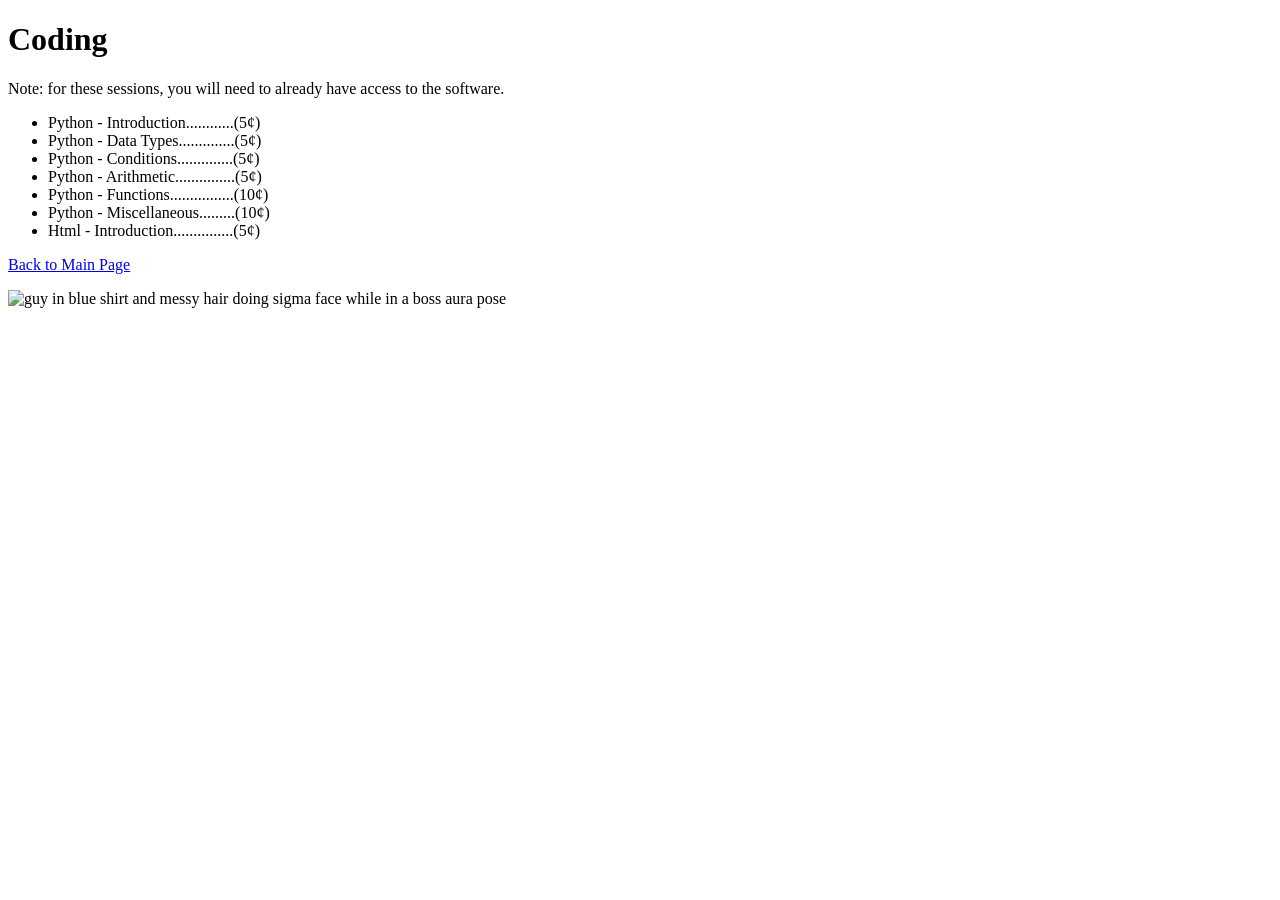
==== coding.html @ 0989200a "Add Tutoring Pages" ====
<!DOCTYPE html>
<html lang="en">
<head>
  <meta charset="UTF-8">
  <title>Joelybob's 5¢ Tutoring - Coding</title>
</head>
<body>
<h1>Coding</h1>
<p>Note: for these sessions, you will need to already have access to the software.</p>
<ul>
  <li>Python - Introduction............(5¢)</li>
  <li>Python - Data Types..............(5¢)</li>
  <li>Python - Conditions..............(5¢)</li>
  <li>Python - Arithmetic...............(5¢)</li>
  <li>Python - Functions................(10¢)</li>
  <li>Python - Miscellaneous.........(10¢)</li>
  <li>Html - Introduction...............(5¢)</li>

</ul>
<a href="index.html">Back to Main Page</a>
<p><img src="https://media.discordapp.net/attachments/1440122329685426367/1525921539135115373/OIP.png?ex=6a5524ad&is=6a53d32d&hm=e1f92c88e5ea3bd8d2a92d81adb22357fb478131bdd17410d4f1530be4453009&=&format=webp&quality=lossless" alt="guy in blue shirt and messy hair doing sigma face while in a boss aura pose"></p>
</body>
    </html>
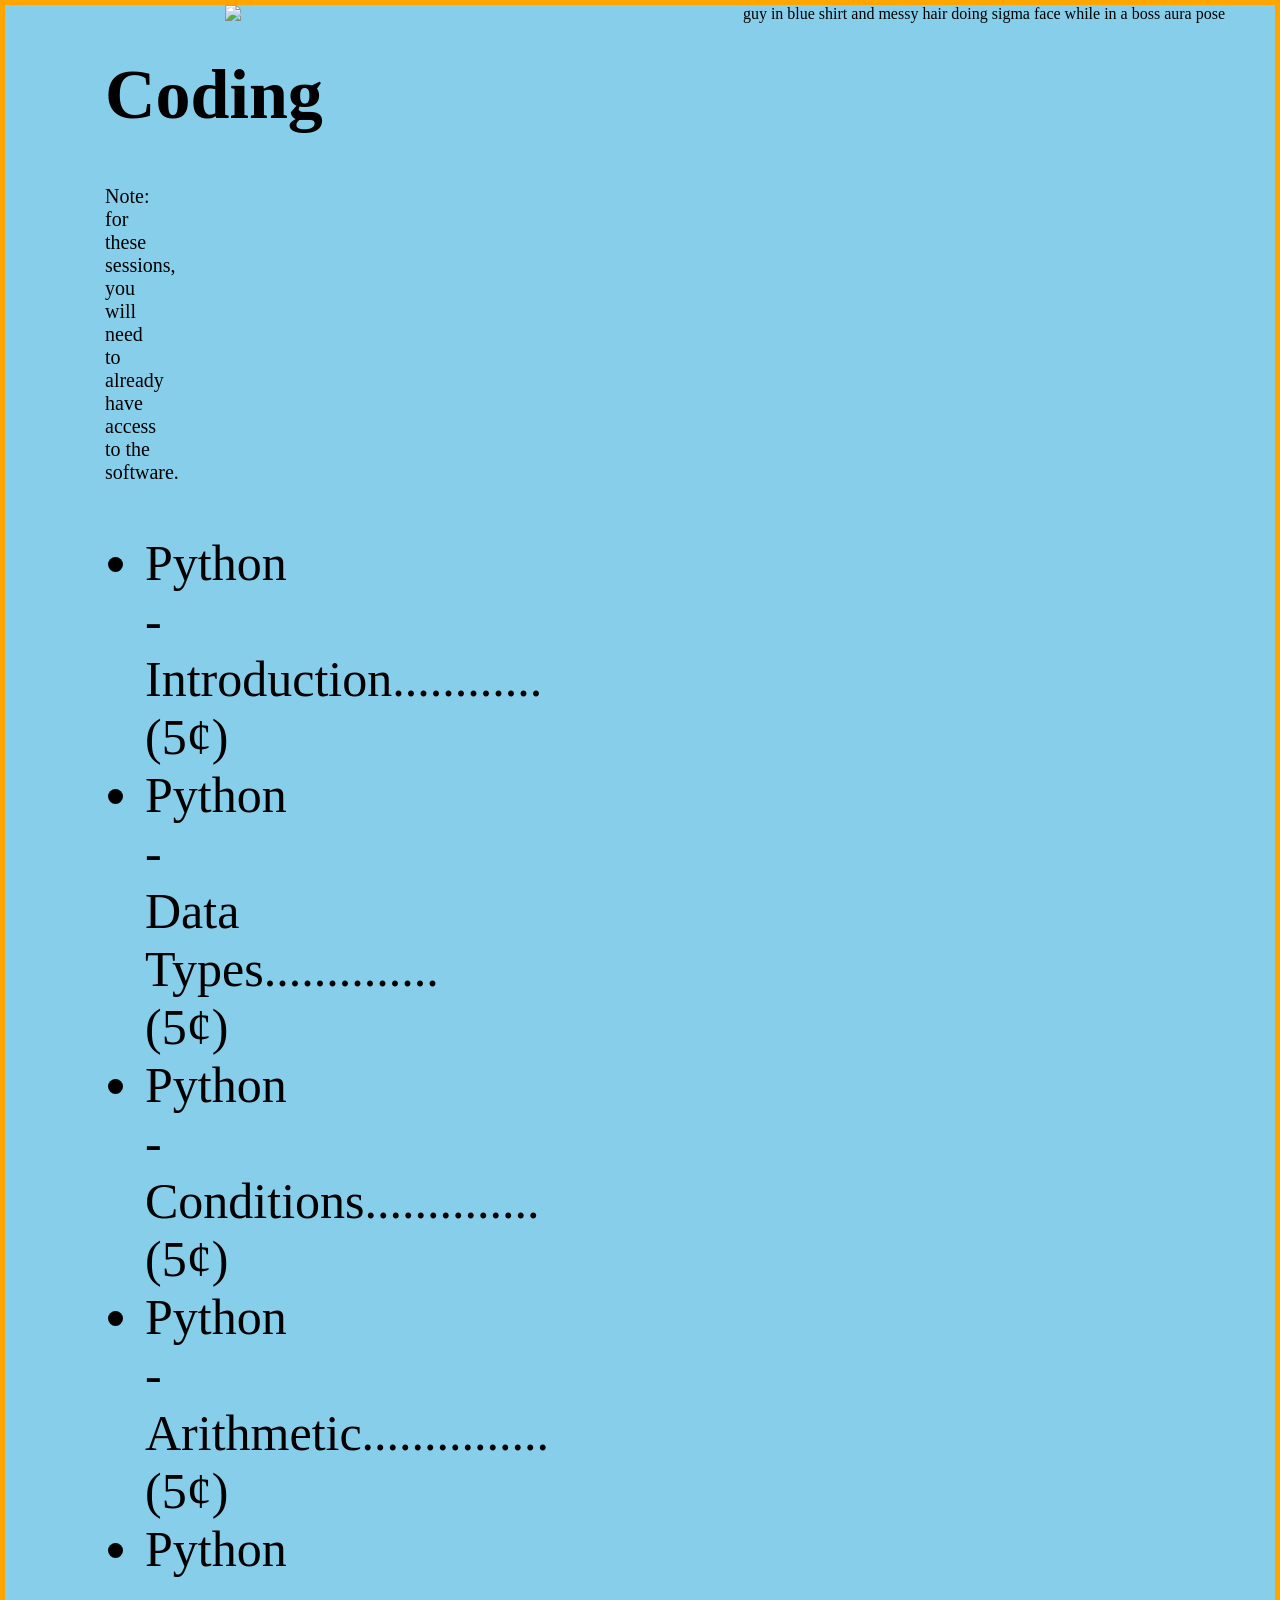
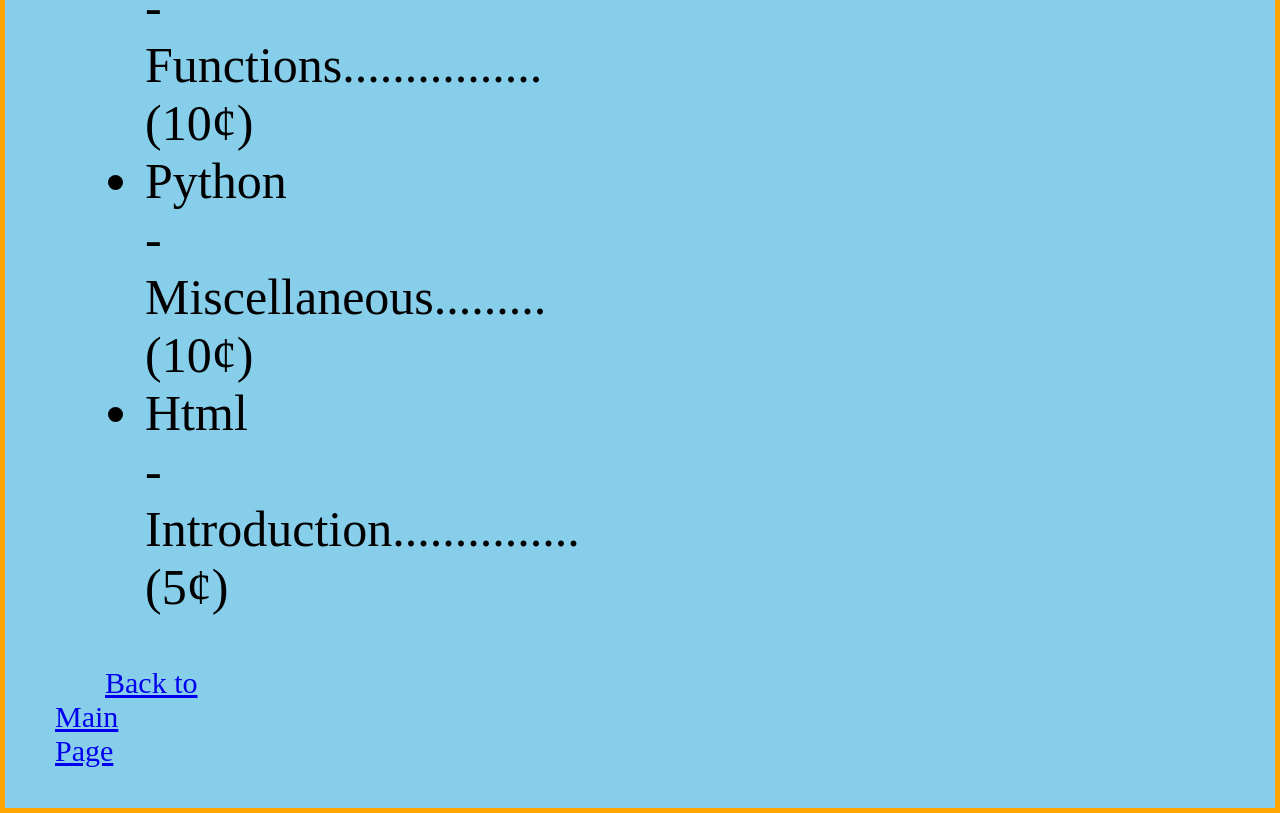
==== commit 314ef2c7: "Replace old project with new one" ====
--- a/coding.html
+++ b/coding.html
@@ -3,21 +3,25 @@
 <head>
   <meta charset="UTF-8">
   <title>Joelybob's 5¢ Tutoring - Coding</title>
+  <link rel="stylesheet" href="style.css">
 </head>
 <body>
-<h1>Coding</h1>
-<p>Note: for these sessions, you will need to already have access to the software.</p>
-<ul>
-  <li>Python - Introduction............(5¢)</li>
-  <li>Python - Data Types..............(5¢)</li>
-  <li>Python - Conditions..............(5¢)</li>
-  <li>Python - Arithmetic...............(5¢)</li>
-  <li>Python - Functions................(10¢)</li>
-  <li>Python - Miscellaneous.........(10¢)</li>
-  <li>Html - Introduction...............(5¢)</li>
-
-</ul>
-<a href="index.html">Back to Main Page</a>
-<p><img src="https://media.discordapp.net/attachments/1440122329685426367/1525921539135115373/OIP.png?ex=6a5524ad&is=6a53d32d&hm=e1f92c88e5ea3bd8d2a92d81adb22357fb478131bdd17410d4f1530be4453009&=&format=webp&quality=lossless" alt="guy in blue shirt and messy hair doing sigma face while in a boss aura pose"></p>
+  <div class="subject-layout">
+    <div class="subject-text">
+      <strong><p class="subject-name">Coding</p></strong>
+      <p id="coding-notes">Note: for these sessions, you will need to already have access to the software.</p>
+      <ul>
+        <li>Python - Introduction............(5¢)</li>
+        <li>Python - Data Types..............(5¢)</li>
+        <li>Python - Conditions..............(5¢)</li>
+        <li>Python - Arithmetic...............(5¢)</li>
+        <li>Python - Functions................(10¢)</li>
+        <li>Python - Miscellaneous.........(10¢)</li>
+        <li>Html - Introduction...............(5¢)</li>
+      </ul>
+      <a href="index.html" class="back-link">Back to Main Page</a>
+    </div>
+    <p class="imageye"><img src="https://media.discordapp.net/attachments/1440122329685426367/1529626347243044964/0.png?ex=6a629f0c&is=6a614d8c&hm=913c67738a2a1ff2ba8ad9bd7cb36d518fc1b9295fde1b22c1fb1335d6547822&=&format=webp&quality=lossless" alt="guy in blue shirt and messy hair doing sigma face while in a boss aura pose"></p>
+  </div>
 </body>
-    </html>+</html>
--- a/style.css
+++ b/style.css
@@ -0,0 +1,142 @@
+
+body {
+    background-color: skyblue;
+    border:5px solid orange;
+    margin: 0;
+    position:sticky;
+    min-height: 100vh;
+}
+
+
+.subject-link {
+    background-color:blanchedalmond;
+    text-align:center;
+    border: 3px solid #420420;
+    padding: 10px;
+    margin: 30px;
+    font-size: 40px;
+    color:#676767;
+    border-left: 5px solid #420420;
+    box-sizing: border-box;
+    width:500px;
+    margin-left:auto;
+    margin-right:auto;
+    box-shadow: 10px 10px 5px #420420;       
+}
+
+#tutoring-fees {
+text-align:center;
+size: 800px;
+color: black;
+font-size: 100px;
+}
+
+
+.fineprint {
+    font-size: 16px;
+    color: #420420;
+    text-align: center;
+    border: 1.2px solid #420420;
+    background-color:blanchedalmond;
+    padding: 5px;
+    box-sizing: border-box;
+    height: 57px;
+    width: 900px;
+    margin: 0 auto;
+    border-width: 7px; 
+    border-color: #420420;
+    border-radius: 10px;
+    margin-top: 20px;
+    white-space: normal;
+}
+
+.fineprint.tc {
+overflow: scroll;
+}
+
+
+#ye {
+    margin-left:auto;
+    margin-right:auto;
+    display: block;
+    height: 200px;
+    width: 1666px;
+}
+#downye {
+    float: bottom-left;
+    height: 211px;
+    width: 3061px;
+}
+#leftye {
+    float: left;
+    height: 1252px;
+    width: 700px;
+    margin-top: -1252px;
+    margin-left: 0px;
+    margin-bottom: 0px;
+    margin-right: -500px;
+}
+
+#rightye {
+    float: right;
+    height: 1252px;
+    width: 700px;
+    margin-top: -1252px;
+    margin-left: -500px;
+    margin-bottom: 0px;
+    margin-right: 0px;
+}
+
+ul {
+font-size: 50px;
+margin: 50px;
+}
+
+.back-link {
+    margin:50px;
+    font-size:30px;
+}
+
+.subject-layout {
+    display: flex;
+    align-items: flex-start;
+    justify-content: space-between;
+    gap: 24px;
+    margin: 0 50px 40px;
+}
+
+.subject-text {
+    flex: 1 1 0;
+    min-width: 0;
+}
+
+.imageye {
+    flex: 0 0 1000px;
+    margin: 0;
+    text-align: right;
+}
+
+.imageye img,
+#pianoye img {
+    display: block;
+    width: 100%;
+    max-width: 1000px;
+    height: 700px;
+    object-fit: cover;
+    margin: 0;
+}
+
+.subject-name {
+    margin:50px;
+    font-size:70px;
+}
+
+#coding-notes {
+    margin:50px;
+    font-size: 20px;
+}
+
+#pianoye img {
+    transform: scaleX(-1);
+}
+
